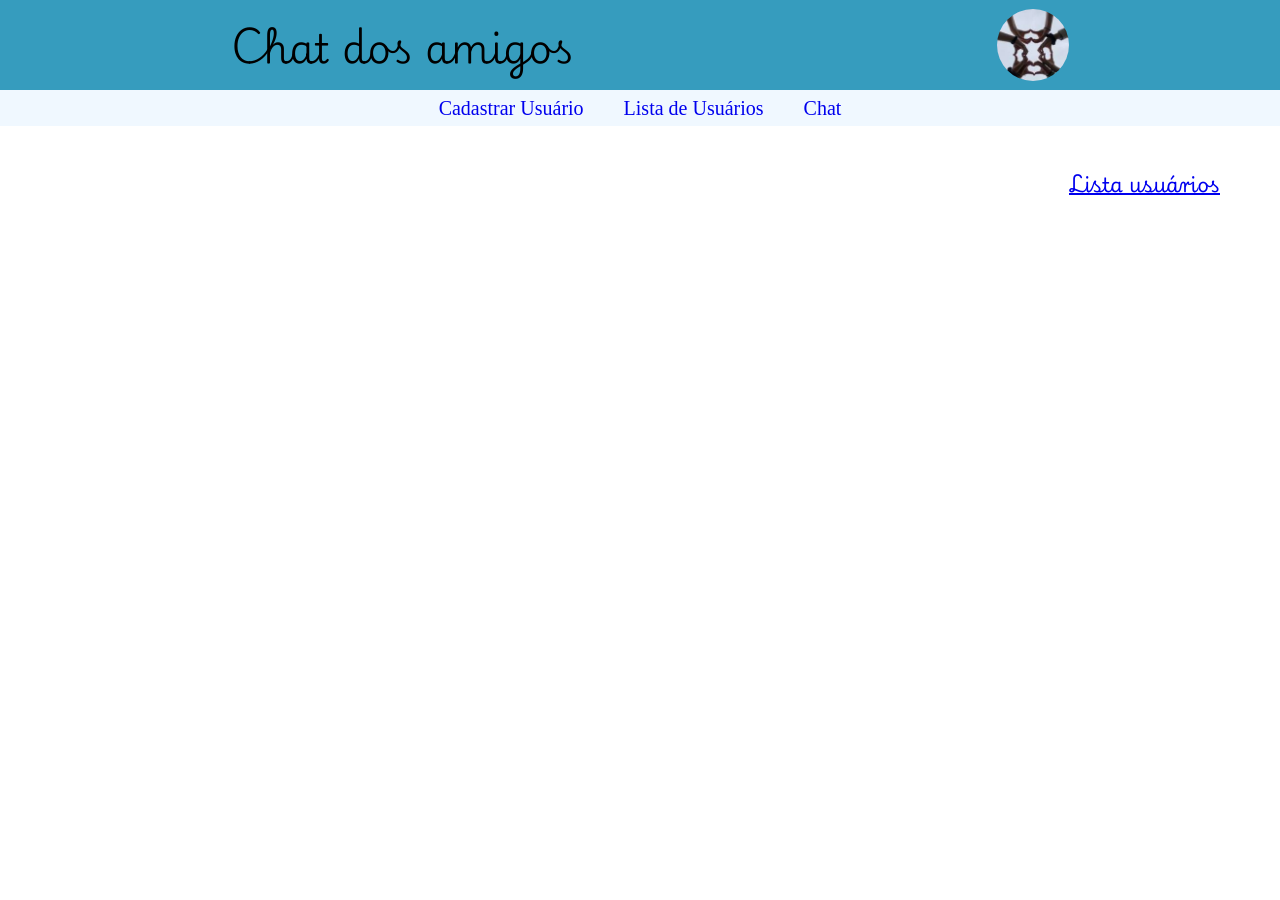
==== chat.html @ 2ae04220 "Criadas classes, localStorage e array usuarios para localStorage" ====
<!DOCTYPE html>
<html lang="pt-br">
  <head>
    <meta charset="UTF-8" />
    <meta name="viewport" content="width=device-width, initial-scale=1.0" />
    <meta http-equiv="X-UA-Compatible" content="ie=edge" />
    <title>Chat do quarteto</title>
    <link rel="preconnect" href="https://fonts.googleapis.com" />
    <link rel="preconnect" href="https://fonts.gstatic.com" crossorigin />
    <link
      href="https://fonts.googleapis.com/css2?family=Playwrite+HR+Lijeva:wght@100..400&family=Roboto:ital,wght@0,100;0,300;0,400;0,500;0,700;0,900;1,100;1,300;1,400;1,500;1,700;1,900&display=swap"
      rel="stylesheet"
    />
    <link rel="stylesheet" href="styles.css" />
  </head>
  <body>
    <header>
      <h1 class="playwrite-hr-lijeva-h1">Chat dos amigos</h1>
      <img src="images/logo1.jpg" id = "logo" alt="logo-do-chat" title ="logo-do-chat">
    </header>
    <nav id="nav_bar">
      <ul id="itens-navegacao">
        <li><a href="cadastrarUsuario.html">Cadastrar Usuário</a></li>
        <li><a href="index.html">Lista de Usuários</a></li>        
        <li><a href="chat.html">Chat</a></li>
      </ul>
    </nav>
    <div id="irListaUsuarios" class="playwrite-hr-lijeva-link"><a href="usuarios.html">Lista usuários</a></div>
    <main>      
      
    </main>
    <script src="chat.js"></script>
  </body>
</html>
---- styles.css ----
* {
  margin: 0;
  padding: 0;
  box-sizing: border-box;
}

/* <uniquifier>: Use a unique and descriptive class name
<weight>: Use a value from 100 to 400 */

.playwrite-hr-lijeva-h1 {
  font-family: "Playwrite HR Lijeva", cursive;
  font-optical-sizing: auto;
  font-weight: 300;
  font-style: normal;
  font-size: 40px;
}

header {
  height: 10vh;
  background-color: rgb(54, 156, 190);
  display: flex;
  align-items: center;
  justify-content: space-around;
}

header > h1 {
  margin-left: 20px;
}

#logo {
  height: 8vh;
  border-radius: 50%;
}

#nav_bar {
  height: 4vh;
  width: 100vw;
  background-color: aliceblue;
}

#itens-navegacao {
  height: 4vh;
  display: flex;
  flex-direction: row;
  justify-content: center;
  align-items: center;
  gap: 40px;
  font-size: 20px;
}

nav > ul > li {
  text-decoration: none;
  list-style-type: none;
}

nav > ul > li > a {
  text-decoration: none;
}

main{
    width: 100vw;
    height: 600px;
    display: flex;   
    justify-content: center;
    align-items: center;
}

#irListaUsuarios{
    margin-top: 40px;
    display: flex;
    justify-content: end;
    margin-right: 60px;
    font-size: 20px;
} 

.playwrite-hr-lijeva-link{
   font-family: "Playwrite HR Lijeva", cursive;
  font-optical-sizing: auto;
  font-weight: 400;
  font-style: normal;
  font-size: 40px; 
}

#caixa-login {
  height: 30vh;
  width: 50vw;
  /* background: rgb(247, 244, 240);  */
  background-color: lightblue;
  border-radius: 10px;
  display: flex;
  flex-direction: column;
  justify-content: center;
  gap: 20px;
  margin-top: 40px;
  padding: 24px;
}

#itens-caixa-login {
    font-size: 20px;
  display: flex;
  flex-direction: column;
  gap: 20px;
  margin-left: 20px;
}

#itens-caixa-login > inputs {
  border-radius: 10px;
}
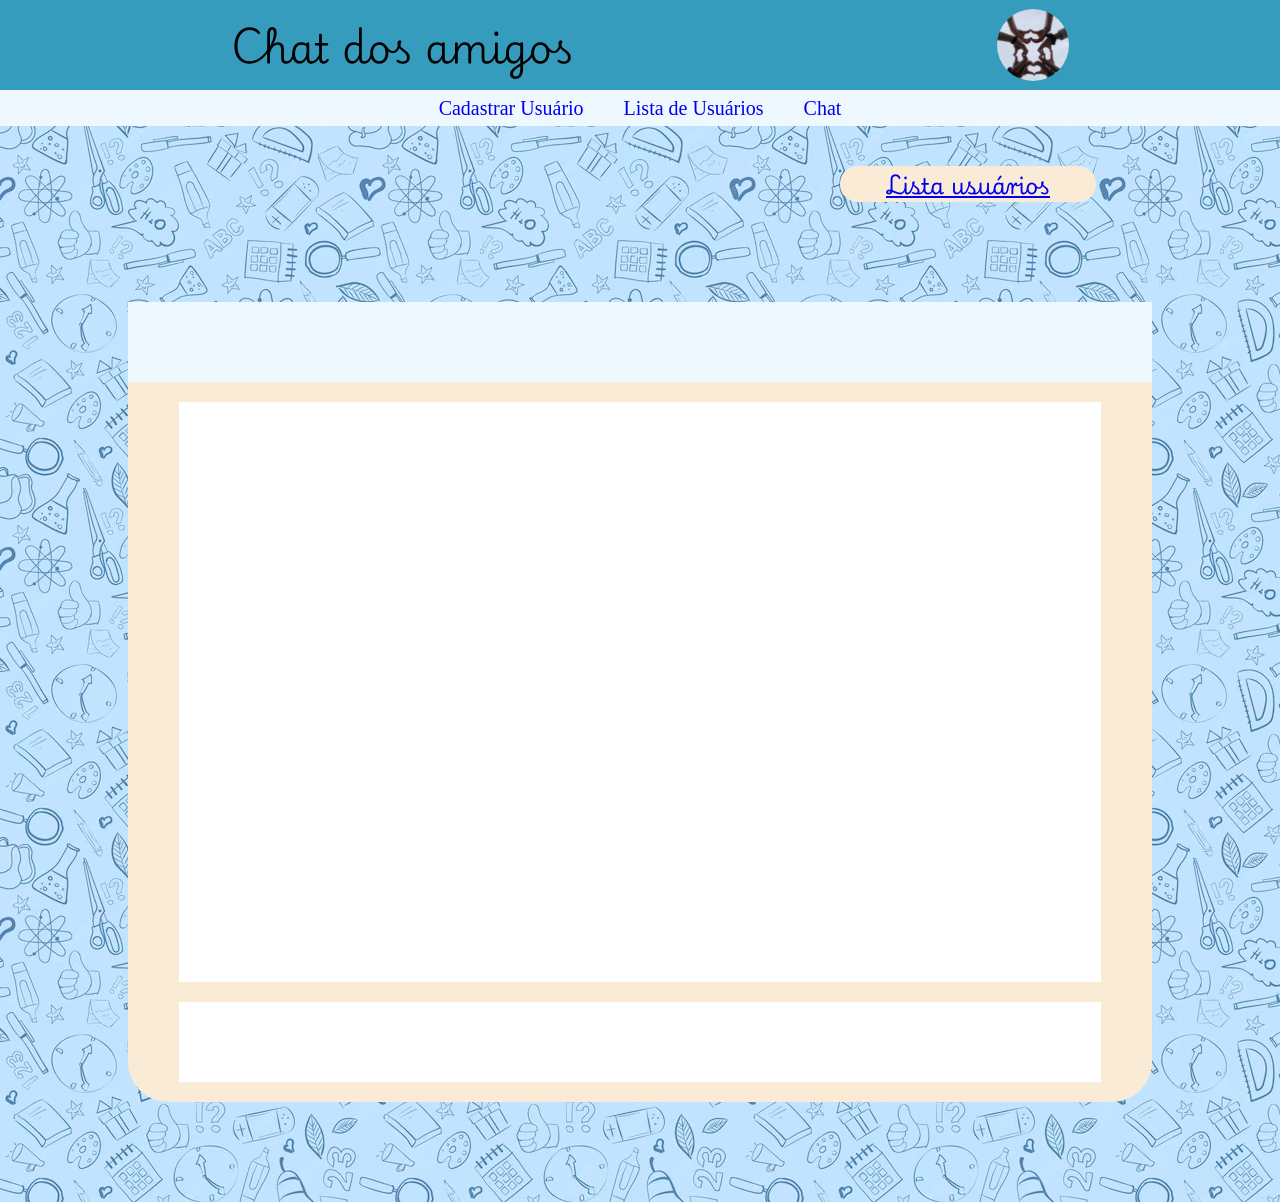
==== commit 9fcd432b: "Criada interface inicial pag Chat" ====
--- a/chat.html
+++ b/chat.html
@@ -11,7 +11,7 @@
       href="https://fonts.googleapis.com/css2?family=Playwrite+HR+Lijeva:wght@100..400&family=Roboto:ital,wght@0,100;0,300;0,400;0,500;0,700;0,900;1,100;1,300;1,400;1,500;1,700;1,900&display=swap"
       rel="stylesheet"
     />
-    <link rel="stylesheet" href="styles.css" />
+    <link rel="stylesheet" href="chat.css" />
   </head>
   <body>
     <header>
@@ -25,7 +25,7 @@
         <li><a href="chat.html">Chat</a></li>
       </ul>
     </nav>
-    <div id="irListaUsuarios" class="playwrite-hr-lijeva-link"><a href="usuarios.html">Lista usuários</a></div>
+    <div id="irListaUsuarios" class="playwrite-hr-lijeva-link"><a href="index.html">Lista usuários</a></div>
     <main>      
       
     </main>
--- a/chat.css
+++ b/chat.css
@@ -0,0 +1,122 @@
+* {
+  margin: 0;
+  padding: 0;
+  box-sizing: border-box;
+}
+
+body{
+  background-image: url("images/imagemFundo.avif");
+}
+
+/* <uniquifier>: Use a unique and descriptive class name
+<weight>: Use a value from 100 to 400 */
+
+.playwrite-hr-lijeva-h1 {
+  font-family: "Playwrite HR Lijeva", cursive;
+  font-optical-sizing: auto;
+  font-weight: 300;
+  font-style: normal;
+  font-size: 40px;
+}
+
+header {
+  height: 10vh;
+  background-color: rgb(54, 156, 190);
+  display: flex;
+  align-items: center;
+  justify-content: space-around;
+}
+
+header > h1 {
+  margin-left: 20px;
+}
+
+#logo {
+  height: 8vh;
+  border-radius: 50%;
+}
+
+#nav_bar {
+  height: 4vh;
+  width: 100vw;
+  background-color: aliceblue;
+}
+
+#itens-navegacao {
+  height: 4vh;
+  display: flex;
+  flex-direction: row;
+  justify-content: center;
+  align-items: center;
+  gap: 40px;
+  font-size: 20px;
+}
+
+nav > ul > li {
+  text-decoration: none;
+  list-style-type: none;
+}
+
+nav > ul > li > a {
+  text-decoration: none;
+}
+
+main{
+    width: 100vw;
+    height: 1000px;
+    display: flex;  
+    flex-direction: column; 
+    justify-content: center;
+    align-items: center;
+}
+
+#irListaUsuarios{
+  width: 20%;
+  background-color: antiquewhite;
+    margin-top: 40px;
+    display: flex;
+    justify-content: center;
+    margin-left: 840px;
+    font-size: 22px;
+    border-radius: 30px;
+} 
+
+.playwrite-hr-lijeva-link{
+   font-family: "Playwrite HR Lijeva", cursive;
+  font-optical-sizing: auto;
+  font-weight: 400;
+  font-style: normal;
+  font-size: 40px; 
+}
+
+#containerGChat{
+  background-color: antiquewhite;
+  width:80%;
+  height: 800px;
+  /* margin-top: 90px; */
+  display: flex;
+  flex-direction: column;
+  /* justify-content: center*/
+  align-items: center;
+  gap:20px; 
+  border-radius:40px;
+  /* padding:20px; */
+}
+
+.containerDonoPagina{
+    width:100%;
+    height: 80px;
+    background-color: aliceblue;
+}
+
+.containerMensagens{
+    width: 90%;
+    height:580px;
+    background-color: white;
+}
+
+.containerCriarMsg{
+    width:90%;
+    height: 80px;
+    background-color: white;
+}
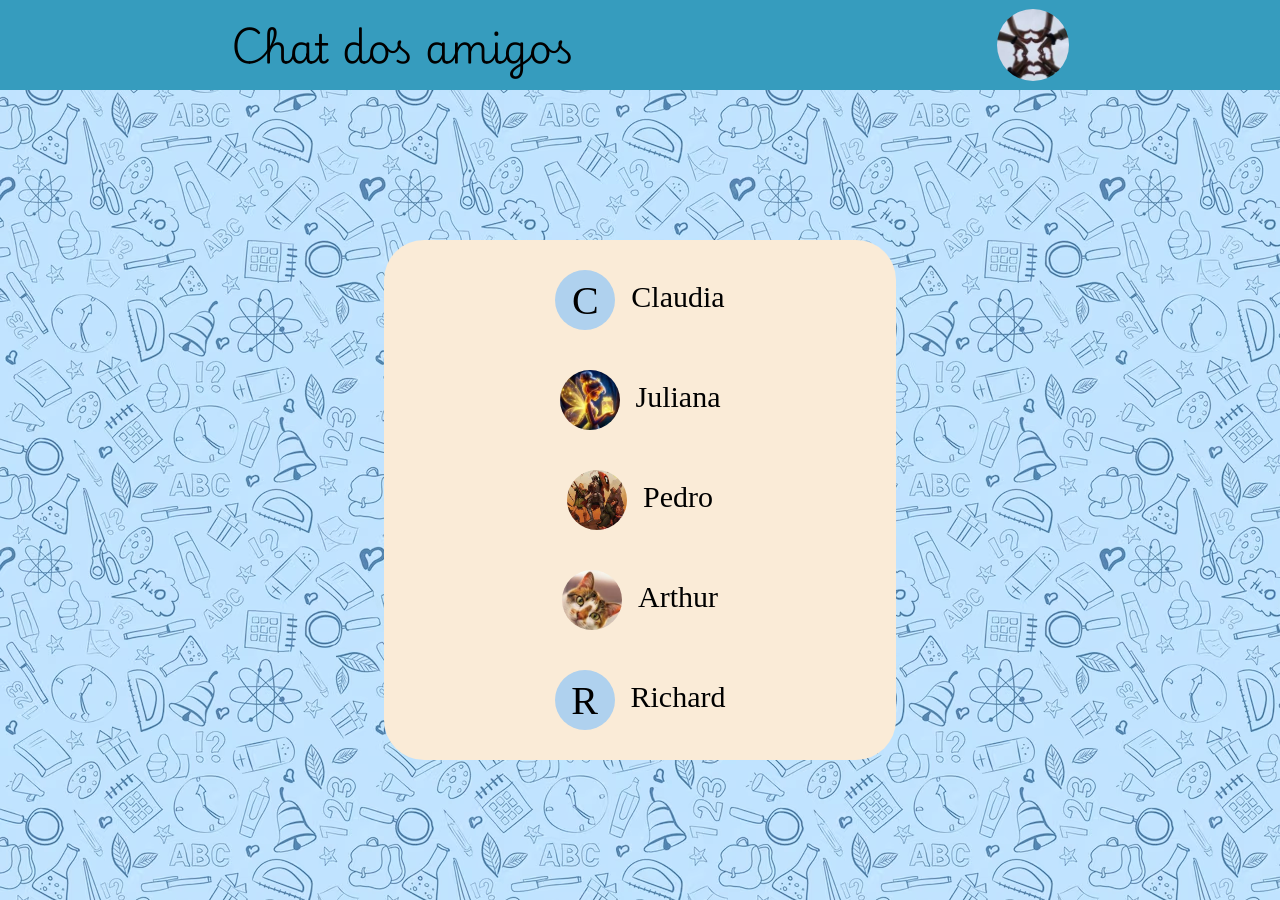
==== commit eed49527: "Retirado link p/ pg usuarios da pg usuarios. Acertado CSS." ====
--- a/chat.html
+++ b/chat.html
@@ -18,15 +18,15 @@
       <h1 class="playwrite-hr-lijeva-h1">Chat dos amigos</h1>
       <img src="images/logo1.jpg" id = "logo" alt="logo-do-chat" title ="logo-do-chat">
     </header>
-    <nav id="nav_bar">
+    <!--<nav id="nav_bar">
       <ul id="itens-navegacao">
         <li><a href="cadastrarUsuario.html">Cadastrar Usuário</a></li>
         <li><a href="index.html">Lista de Usuários</a></li>        
         <li><a href="chat.html">Chat</a></li>
       </ul>
-    </nav>
+    </nav> -->
     <div id="irListaUsuarios" class="playwrite-hr-lijeva-link"><a href="index.html">Lista usuários</a></div>
-    <main>      
+    <main id="mainPaginaChat">      
       
     </main>
     <script src="chat.js"></script>
--- a/chat.css
+++ b/chat.css
@@ -4,7 +4,7 @@
   box-sizing: border-box;
 }
 
-body{
+body {
   background-image: url("images/imagemFundo.avif");
 }
 
@@ -61,62 +61,96 @@
   text-decoration: none;
 }
 
-main{
-    width: 100vw;
-    height: 1000px;
-    display: flex;  
-    flex-direction: column; 
-    justify-content: center;
-    align-items: center;
+#mainPaginaChat {
+  width: 100vw;
+  height: 1000px;
+  display: flex;
+  flex-direction: column;
+  justify-content: center;
+  align-items: center;
 }
 
-#irListaUsuarios{
+#irListaUsuarios {
   width: 20%;
   background-color: antiquewhite;
-    margin-top: 40px;
-    display: flex;
-    justify-content: center;
-    margin-left: 840px;
-    font-size: 22px;
-    border-radius: 30px;
-} 
+  margin-top: 40px;
+  display: flex;
+  justify-content: center;
+  margin-left: 840px;
+  font-size: 22px;
+  border-radius: 30px;
+}
 
-.playwrite-hr-lijeva-link{
-   font-family: "Playwrite HR Lijeva", cursive;
+.playwrite-hr-lijeva-link {
+  font-family: "Playwrite HR Lijeva", cursive;
   font-optical-sizing: auto;
   font-weight: 400;
   font-style: normal;
-  font-size: 40px; 
+  font-size: 40px;
 }
 
-#containerGChat{
+#containerGChat {
   background-color: antiquewhite;
-  width:80%;
+  width: 80%;
   height: 800px;
   /* margin-top: 90px; */
   display: flex;
   flex-direction: column;
   /* justify-content: center*/
   align-items: center;
-  gap:20px; 
-  border-radius:40px;
+  gap: 20px;
+  border-radius: 40px;
   /* padding:20px; */
 }
 
-.containerDonoPagina{
-    width:100%;
-    height: 80px;
-    background-color: aliceblue;
+.containerDonoPagina {
+  width: 100%;
+  height: 80px;
+  background-color: aliceblue;
+  border-radius: 30px 30px 0px 0px;
 }
 
-.containerMensagens{
-    width: 90%;
-    height:580px;
-    background-color: white;
+#containerUsuario {
+  width: 100%;
+  height: 80px;
+  display: flex;
+  flex-direction: row;
+  align-items: center;
+  justify-content: start;
+  margin-left: 40px;
+  gap: 16px;
+  
 }
 
-.containerCriarMsg{
-    width:90%;
-    height: 80px;
-    background-color: white;
-}+.profilePic,
+.firstCharName {
+  height: 60px;
+  width: 60px;
+  border-radius: 100%;
+}
+
+.firstCharName {
+  font-size: 40px;
+  border-radius: 100%;
+  display: flex;
+  align-items: center;
+  justify-content: center;
+  background-color: rgb(175, 209, 238);
+}
+
+#containerNome {
+  height: 40px;
+  font-size: 30px;
+}
+
+.containerMensagens {
+  width: 90%;
+  height: 580px;
+  background-color: white;
+}
+
+.containerCriarMsg {
+  width: 90%;
+  height: 80px;
+  background-color: white;
+}
